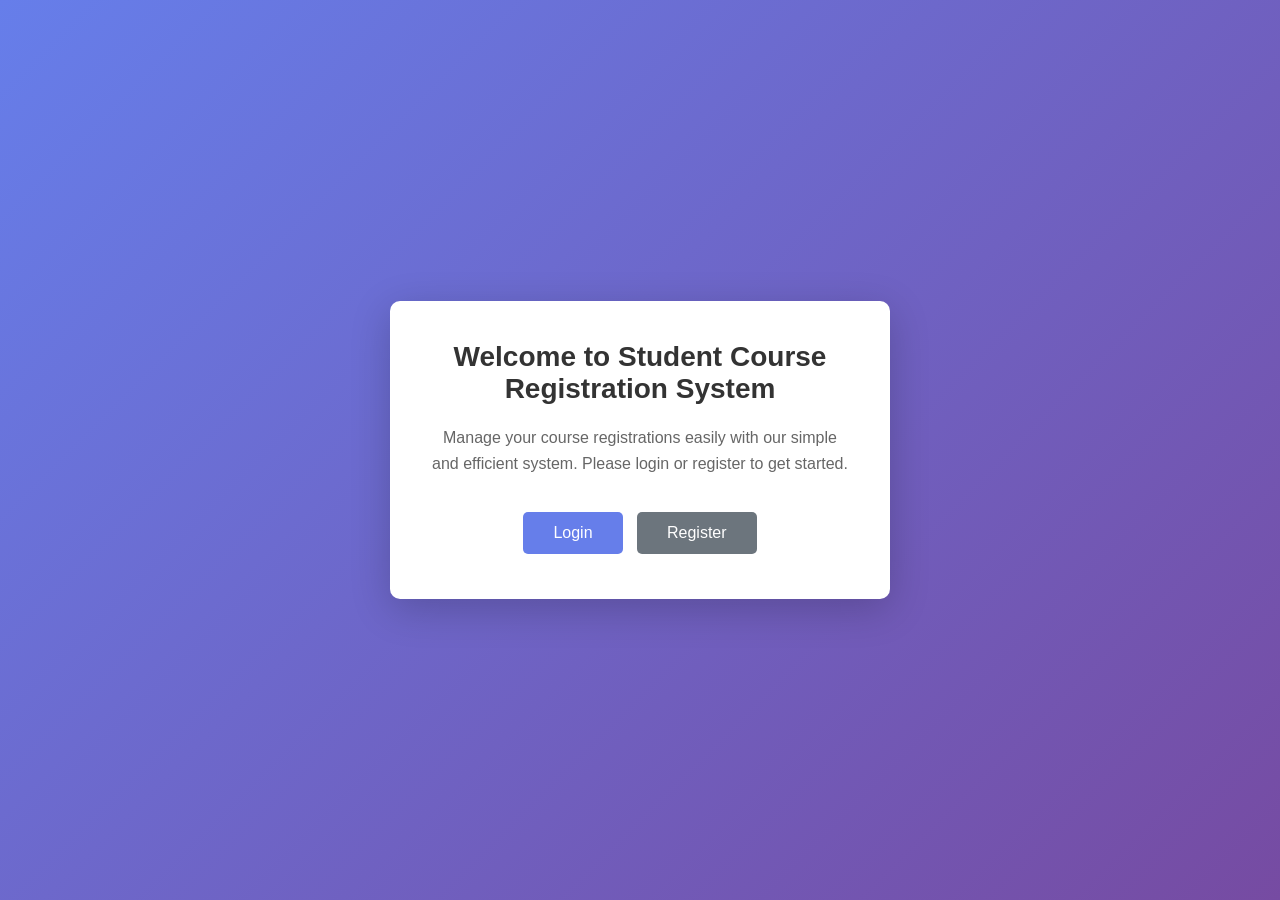
==== dashboard.html @ deb8d122 "The Student  Course Registration System is a web-based application designed to help manage student r" ====
<!DOCTYPE html>
<html lang="en">
<head>
<link rel="stylesheet" href="styles.css">
<meta charset="UTF-8">
<meta name="viewport" content="width=device-width, initial-scale=1.0">

<title>Dashboard - Student Course Registration System</title>


<script>

document.addEventListener("DOMContentLoaded", function(){

    // SESSION CHECK
    if(localStorage.getItem("loggedin") !== "true"){
        window.location.href = "index.html";
        return;
    }

    // Get student data
    let studentName = localStorage.getItem("student_name") || "Student";
    let studentId = localStorage.getItem("student_id") || "";
    let courses = JSON.parse(localStorage.getItem("registered_courses") || "[]");

    // Display name and ID
    document.getElementById("studentName").innerText = studentName;
    document.getElementById("studentId").innerText = studentId;

    let courseList = document.getElementById("courseList");
    let noCourses = document.getElementById("noCourses");

    if(courses.length > 0){

        noCourses.style.display = "none";

        courses.forEach(course=>{
            let li = document.createElement("li");
            li.textContent = course;
            courseList.appendChild(li);
        });

    }else{

        courseList.style.display = "none";

    }

});

// Logout function
function logout(){
    localStorage.removeItem("loggedin");
    window.location.href = "index.html";
}

</script>

</head>

<body>

<div class="container">

<h1>Welcome, <span id="studentName"></span>!</h1>

<p class="welcome-text">
Student ID: <span id="studentId"></span>
</p>

<div class="courses-section">

<h2>Your Registered Courses</h2>

<ul id="courseList" class="course-list"></ul>

<p id="noCourses" class="no-courses">
No courses registered yet. Click below to register for courses.
</p>

</div>

<div class="links">

<a href="course_register.html" class="btn btn-success">Register Courses</a>

<a href="profile.html" class="btn">View Profile</a>

<a href="#" onclick="logout()" class="btn btn-danger">Logout</a>

</div>

</div>

</body>
</html>
---- styles.css ----
/* ============================================
   RESET & BASE STYLES
   ============================================ */
* {
    margin: 0;
    padding: 0;
    box-sizing: border-box;
}

/* Gradient background for all pages */
body {
    font-family: 'Segoe UI', Tahoma, Geneva, Verdana, sans-serif;
    background: linear-gradient(135deg, #667eea 0%, #764ba2 100%);
    min-height: 100vh;
    padding: 20px;

    /* Optional: center login/register pages */
    display: flex;
    justify-content: center;
    align-items: center;
}

/* ============================================
   CONTAINER STYLES
   ============================================ */
.container {
    background: White;
    padding: 40px;
    border-radius: 10px;
    box-shadow: 0 10px 40px rgba(0,0,0,0.2);
    text-align: center;
    max-width: 500px;
    width: 90%;
    margin: 0 auto;
}

/* Wider container for dashboard and profile */
.container.wide {
    max-width: 600px;
}

/* Even wider for course registration */
.container.wider {
    max-width: 700px;
}

/* ============================================
   TYPOGRAPHY
   ============================================ */
h1 {
    color: #333;
    margin-bottom: 20px;
    font-size: 28px;
}

h1.center {
    text-align: center;
}

h1.with-subtitle {
    margin-bottom: 10px;
}

h2 {
    color: #333;
    margin-bottom: 15px;
    font-size: 20px;
}

p {
    color: #666;
    margin-bottom: 30px;
    font-size: 16px;
    line-height: 1.6;
}

p.subtitle,
.subtitle {
    color: #666;
    margin-bottom: 30px;
    text-align: center;
    font-size: 16px;
}

p.welcome-text {
    color: #666;
    margin-bottom: 30px;
    font-size: 16px;
}

/* ============================================
   FORM STYLES
   ============================================ */
.form-group {
    margin-bottom: 20px;
}

label {
    display: block;
    margin-bottom: 8px;
    color: #333;
    font-weight: 500;
}

label.checkbox-label {
    display: inline;
    margin: 0;
    cursor: pointer;
    font-weight: normal;
}

input[type="text"],
input[type="email"],
input[type="password"] {
    width: 100%;
    padding: 12px;
    border: 1px solid #ddd;
    border-radius: 5px;
    font-size: 14px;
    transition: border-color 0.3s;
}

input[type="text"]:focus,
input[type="email"]:focus,
input[type="password"]:focus {
    outline: none;
    border-color: #667eea;
}

/* ============================================
   BUTTON STYLES
   ============================================ */
.btn {
    display: inline-block;
    padding: 12px 30px;
    background: #667eea;
    color: white;
    text-decoration: none;
    border-radius: 5px;
    font-size: 16px;
    transition: background 0.3s;
    margin: 5px;
    border: none;
    cursor: pointer;
}

.btn:hover {
    background: #5568d3;
}

.btn-block {
    display: block;
    width: 100%;
    padding: 14px;
}

.btn-success {
    background: #28a745;
}

.btn-success:hover {
    background: #218838;
}

.btn-secondary {
    background: #6c757d;
}

.btn-secondary:hover {
    background: #5a6268;
}

.btn-danger {
    background: #e74c3c;
}

.btn-danger:hover {
    background: #c0392b;
}

/* ============================================
   MESSAGE STYLES
   ============================================ */
.message {
    padding: 10px;
    border-radius: 5px;
    margin-bottom: 20px;
    text-align: center;
}

.success,
.message.success {
    background: #d4edda;
    color: #155724;
    border: 1px solid #c3e6cb;
}

.error,
.message.error {
    background: #f8d7da;
    color: #721c24;
    border: 1px solid #f5c6cb;
}

/* Legacy class names */
.error-msg {
    background: #fee;
    color: #c33;
    padding: 10px;
    border-radius: 5px;
    margin-bottom: 20px;
    text-align: center;
}

.success-msg {
    background: #efe;
    color: #3c3;
    padding: 10px;
    border-radius: 5px;
    margin-bottom: 20px;
    text-align: center;
}

/* ============================================
   LINK STYLES
   ============================================ */
.back-link {
    display: block;
    text-align: center;
    margin-top: 20px;
    color: #667eea;
    text-decoration: none;
}

.back-link:hover {
    text-decoration: underline;
}

.links {
    display: flex;
    gap: 15px;
    flex-wrap: wrap;
    margin-top: 20px;
    justify-content: center;
}

/* ============================================
   COURSE LIST STYLES
   ============================================ */
.courses-section {
    margin-bottom: 30px;
}

.course-list {
    list-style: none;
}

.course-list li {
    background: #f8f9fa;
    padding: 12px 15px;
    margin-bottom: 10px;
    border-radius: 5px;
    border-left: 4px solid #667eea;
    color: #555;
}

.no-courses {
    color: #999;
    font-style: italic;
}

/* ============================================
   PROFILE STYLES
   ============================================ */
.profile-section {
    display: flex;
    flex-direction: column;
    align-items: center;
    margin-bottom: 30px;
}

.profile-image {
    width: 150px;
    height: 150px;
    border-radius: 50%;
    object-fit: cover;
    border: 4px solid #667eea;
    margin-bottom: 20px;
    background: #f0f0f0;
}

.info-group {
    margin-bottom: 20px;
    width: 100%;
}

.info-group label {
    display: block;
    color: #666;
    font-size: 14px;
    margin-bottom: 5px;
}

.info-group p {
    color: #333;
    font-size: 16px;
    padding: 10px;
    background: #f8f9fa;
    border-radius: 5px;
    margin-bottom: 0;
}

/* ============================================
   UPLOAD SECTION STYLES
   ============================================ */
.upload-section {
    width: 100%;
    padding-top: 20px;
    border-top: 1px solid #eee;
}

.upload-section h2 {
    color: #333;
    margin-bottom: 15px;
    font-size: 20px;
}

.upload-form {
    display: flex;
    flex-direction: column;
    gap: 15px;
}

.file-input-wrapper {
    position: relative;
}

.file-input-wrapper input[type="file"] {
    width: 100%;
    padding: 10px;
    border: 2px dashed #ddd;
    border-radius: 5px;
    cursor: pointer;
}

.file-input-wrapper input[type="file"]:focus {
    outline: none;
    border-color: #667eea;
}

/* ============================================
   COURSE REGISTRATION STYLES
   ============================================ */
.courses-grid {
    display: grid;
    grid-template-columns: repeat(2, 1fr);
    gap: 15px;
    margin-bottom: 30px;
}

.checkbox-item {
    display: flex;
    align-items: center;
    gap: 10px;
    padding: 12px;
    background: #f8f9fa;
    border-radius: 5px;
    cursor: pointer;
    transition: background 0.3s;
}

.checkbox-item:hover {
    background: #e9ecef;
}

.checkbox-item input[type="checkbox"] {
    width: 18px;
    height: 18px;
    cursor: pointer;
}

.checkbox-item label {
    margin: 0;
    cursor: pointer;
    color: #333;
    font-weight: normal;
}

/* ============================================
   REGISTERED COURSES DISPLAY
   ============================================ */
.registered-courses {
    margin-bottom: 20px;
}

.registered-courses strong {
    color: #333;
}

.registered-courses ul {
    margin-top: 10px;
    padding-left: 20px;
    color: #555;
}

.registered-courses li {
    margin-bottom: 5px;
}
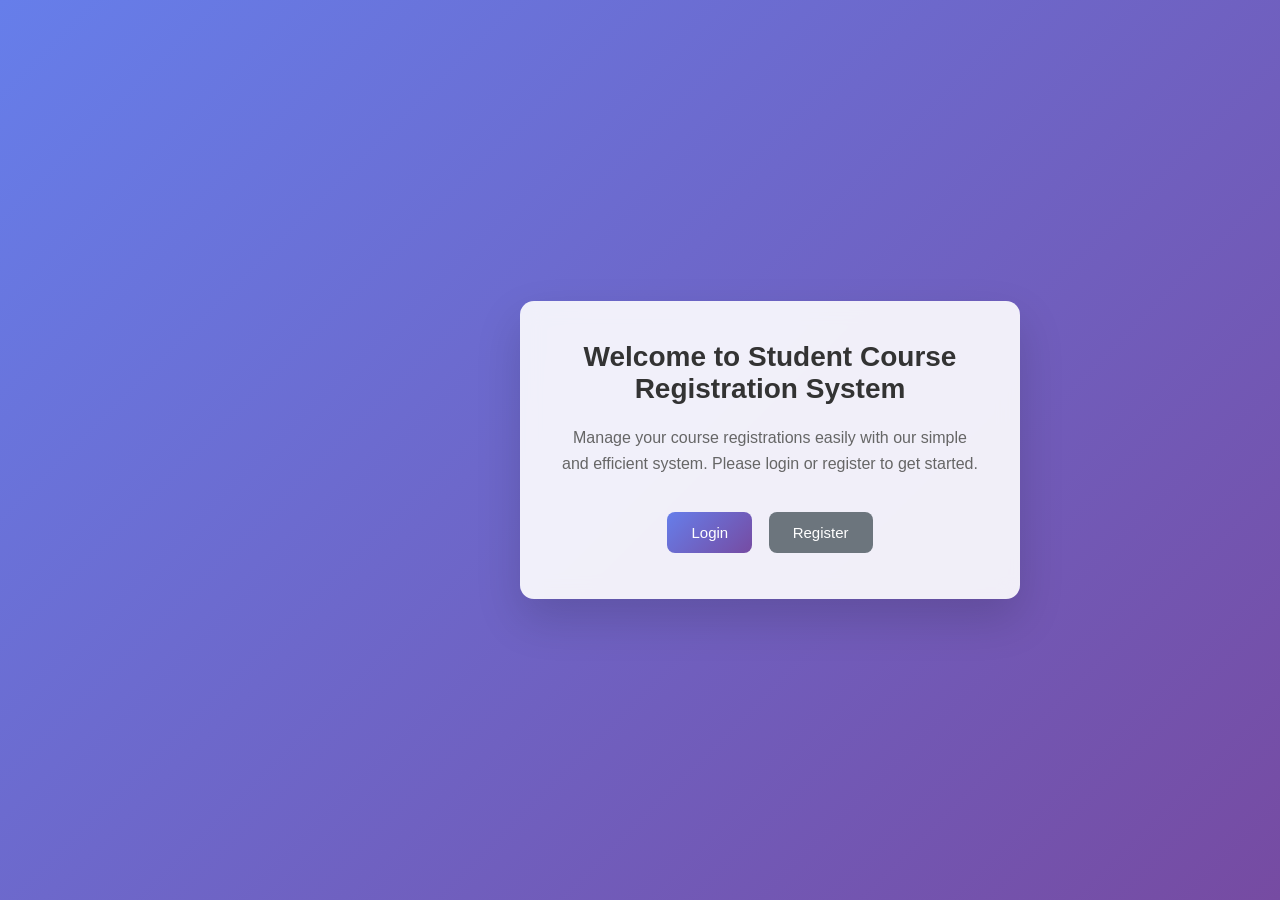
==== commit a24fef65: "The Student  Course Registration System is a web-based application designed to help manage student r" ====
--- a/dashboard.html
+++ b/dashboard.html
@@ -60,6 +60,27 @@
 
 <body>
 
+    <div class="sidebar">
+
+    <h2 class="logo">Student Portal</h2>
+
+    <ul class="menu">
+        <li class="active">
+            <a href="dashboard.html">🏠  Dashboard</a>
+        </li>
+
+        <li class>
+            <a href="course_register.html">📚 Register Courses</a>
+        </li>
+
+        <li>
+            <a href="profile.html"> 👤 Profile</a>
+        </li>
+    </ul>
+
+    <button class="logout-btn" onclick="logout()">🚪 Logout</button>
+</div>
+
 <div class="container">
 
 <h1>Welcome, <span id="studentName"></span>!</h1>
@@ -86,9 +107,6 @@
 
 <a href="profile.html" class="btn">View Profile</a>
 
-<a href="#" onclick="logout()" class="btn btn-danger">Logout</a>
-
-</div>
 
 </div>
 
--- a/styles.css
+++ b/styles.css
@@ -24,14 +24,15 @@
    CONTAINER STYLES
    ============================================ */
 .container {
-    background: White;
+    background: rgba(255,255,255,0.9);
+    backdrop-filter: blur(10px);
     padding: 40px;
-    border-radius: 10px;
-    box-shadow: 0 10px 40px rgba(0,0,0,0.2);
+    border-radius: 14px;
+    box-shadow: 0 20px 45px rgba(0,0,0,0.15);
     text-align: center;
     max-width: 500px;
     width: 90%;
-    margin: 0 auto;
+    margin-left: 280px;
 }
 
 /* Wider container for dashboard and profile */
@@ -132,20 +133,22 @@
    ============================================ */
 .btn {
     display: inline-block;
-    padding: 12px 30px;
-    background: #667eea;
+    padding: 12px 24px;
+    background: linear-gradient(135deg,#667eea,#764ba2);
     color: white;
     text-decoration: none;
-    border-radius: 5px;
-    font-size: 16px;
-    transition: background 0.3s;
-    margin: 5px;
+    border-radius: 8px;
+    font-size: 15px;
+    font-weight: 500;
+    margin: 6px;
     border: none;
     cursor: pointer;
-}
-
-.btn:hover {
-    background: #5568d3;
+    transition: 0.3s;
+}
+
+.btn:hover{
+    transform: translateY(-2px);
+    box-shadow: 0 8px 18px rgba(0,0,0,0.2);
 }
 
 .btn-block {
@@ -406,3 +409,243 @@
 .registered-courses li {
     margin-bottom: 5px;
 }
+
+
+.sidebar {
+  width: 250px;
+  height: 100vh;
+  background: #1e1e2f;
+  color: #fff;
+  padding: 20px;
+  position: fixed;
+  top: 0;
+  left: 0;
+  transition: 0.3s;
+}
+
+.logo{
+    text-align:center;
+    color: white;
+    margin-bottom:40px;
+    border-bottom:1px solid rgba(255,255,255,0.2);
+    padding-bottom:15px;
+}
+.sidebar{
+    width:260px;
+    height:100vh;
+    padding:30px 20px;
+
+    background: linear-gradient(180deg,#2f3a4f,#1a2333);
+    color:white;
+
+    display:flex;
+    flex-direction:column;
+}
+
+
+/* Menu */
+
+.menu{
+    list-style:none;
+}
+
+.menu li{
+    margin-bottom:20px;
+}
+
+.menu a{
+    display:block;
+    text-decoration:none;
+    color:#cfd8e3;
+    padding:12px 18px;
+    border-radius:8px;
+    transition:0.3s;
+}
+
+/* Hover */
+
+.menu a:hover{
+    background:#4f63d9;
+    color:white;
+}
+
+/* Active */
+
+.menu .active a{
+    background:#6274ea;
+    color:white;
+}
+
+/* Logout Button */
+
+.logout-btn{
+    margin-top:auto;
+    padding:14px;
+    border:none;
+    border-radius:10px;
+
+    background:#e74c3c;
+    color:white;
+    font-size:16px;
+
+    cursor:pointer;
+    transition:0.3s;
+}
+
+.logout-btn:hover{
+    background:#c0392b;
+}
+.profile-image{
+width:120px;
+height:120px;
+border-radius:50%;
+object-fit:cover;
+border:3px solid #3498db;
+}
+
+/* ============================================
+   RESPONSIVE DESIGN (MOBILE)
+   ============================================ */
+
+/* When sidebar exists, push container to the right */
+
+.container{
+    margin-left:260px;
+}
+
+/* Tablet */
+
+@media (max-width:1024px){
+
+.container{
+    margin-left:240px;
+}
+
+}
+
+/* Mobile */
+
+@media (max-width:768px){
+
+body{
+    padding:10px;
+    display:block;
+}
+
+/* Sidebar becomes top menu */
+
+.sidebar{
+    width:100%;
+    height:auto;
+    position:relative;
+    flex-direction:row;
+    justify-content:space-between;
+    align-items:center;
+}
+
+/* Logo smaller */
+
+.logo{
+    margin-bottom:0;
+    border-bottom:none;
+    padding-bottom:0;
+}
+
+/* Menu horizontal */
+
+.menu{
+    display:flex;
+    gap:10px;
+}
+
+.menu li{
+    margin:0;
+}
+
+.menu a{
+    padding:10px 12px;
+}
+
+/* Logout button smaller */
+
+.logout-btn{
+    margin-top:0;
+    padding:10px 12px;
+    font-size:14px;
+}
+
+/* Main content full width */
+
+.container{
+    margin-left:0;
+    margin-top:20px;
+    width:100%;
+}
+
+/* Courses stack */
+
+.courses-grid{
+    grid-template-columns:1fr;
+}
+
+}
+
+/* Small Phones */
+
+@media (max-width:480px){
+
+.container{
+    padding:20px;
+}
+
+h1{
+    font-size:22px;
+}
+
+.btn{
+    width:100%;
+}
+
+.links{
+    flex-direction:column;
+}
+
+}
+@media (max-width:768px){
+
+body{
+    display:block;
+    padding:10px;
+}
+
+.sidebar{
+    width:100%;
+    height:auto;
+    position:relative;
+}
+
+.container{
+    margin-left:0;
+    margin-top:20px;
+}
+
+.courses-grid{
+    grid-template-columns:1fr;
+}
+
+.links{
+    flex-direction:column;
+}
+
+.btn{
+    width:100%;
+}
+
+}
+
+* {
+    transition: all 0.3s ease-in-out;
+}
+.checkbox-item:hover {
+    transform: scale(1.02);
+}
